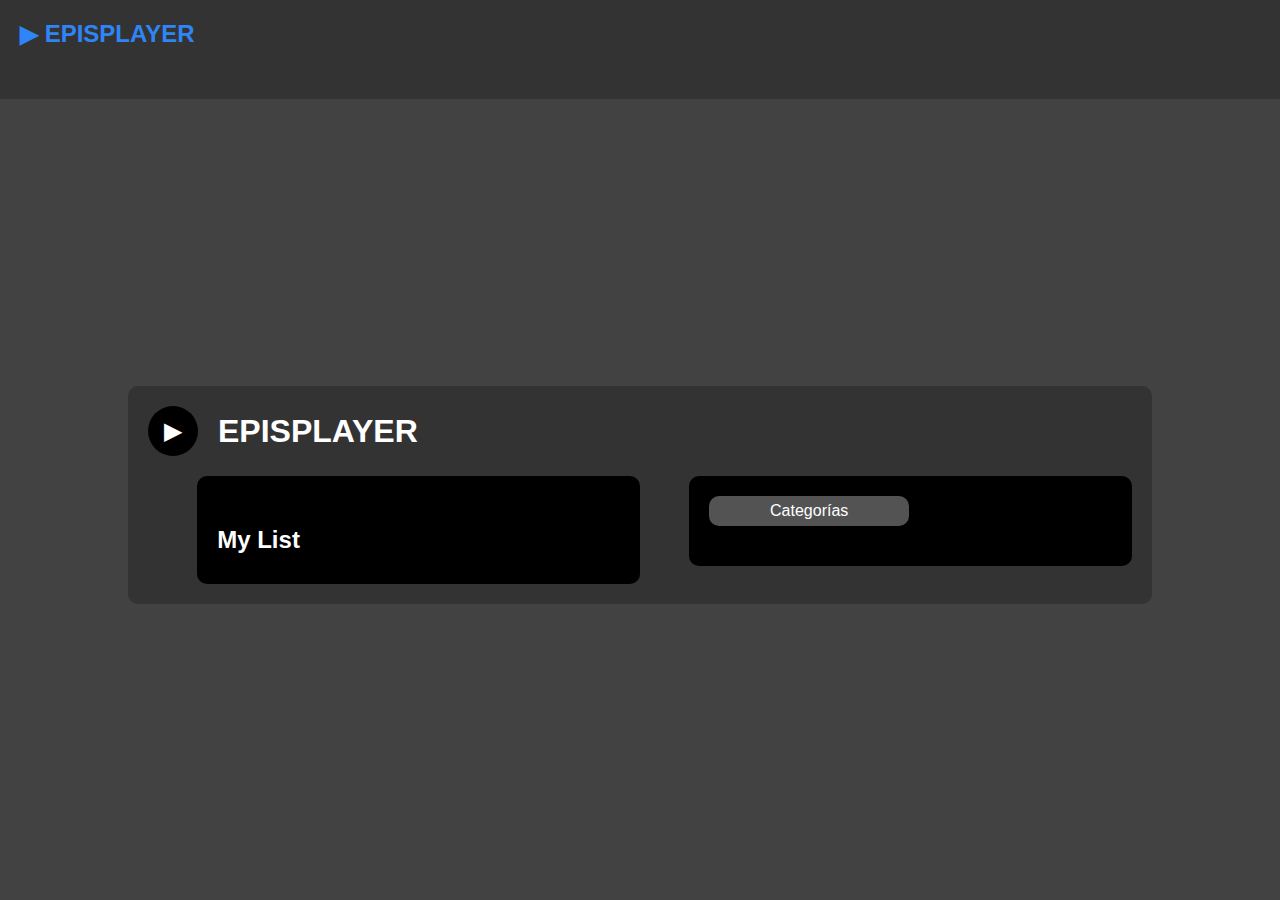
==== src/main/resources/static/index.html @ 6f705ff6 "fast" ====
<!DOCTYPE html>
<html lang="en">
<head>
    <meta charset="UTF-8">
    <meta name="viewport" content="width=device-width, initial-scale=1.0">
    <title>Document</title>
    <link rel="stylesheet" href="styles.css">
    <script src="main.js"></script>

</head>
<body>
  <div class="header">
    <div class="site-header">
      
      <h1>▶ EPISPLAYER</h1>
    </div>
  </div>

  <div class="container">
    <header class="header">
      <button class="play-button">▶</button>
      <h1>EPISPLAYER</h1>
    </header>
    <section class="content">
      <div class="my-list" id="playlist">
        
        <h2>My List</h2>
        <!-- The elements of the playlist should look like this -->
        <!-- <div class="playlist-song" id="{'p' + music.id}">
          <button class="move-button" onmouseup=move(event)> onmousedown = setIndex(event)*</button>
          this reads the id of the element and sets it on a global variable when it is mousedown and
          when it is mouseup will get the second id from the element and will call the api endopoint
          /playlist/move/{index}/{event.target.id.substring(1)}
          <img src="{imgURL}" alt="Img-musica"> // it needs to scale to fit the container
          <div class="song-info">
            <p>{music.title}</p>
            <p>{music.artist}</p>
          </div>
          <button class="delete-button" id="1" onclick="remove(event)">X</button> calls playlist/delete/id
        </div> -->
      </div>

      <div class="categories" id="vistas">
        <!--Drop menu-->
        <div class="dropdown">
          <button class="dropbtn">Categorías</button>
          <div class="dropdown-content">
            <button class="categoria" onclick="getPopularidad()">Popularidad</button>
            <button class="categoria" onclick="getDuracion()">Duracion</button>
            <button class="categoria" onclick="getFecha()">Fecha</button> 
            <!-- this methods call the api to load the new elements and draw them
             getPopularidad() -> vistas/popularidad/0
              getDuracion() -> vistas/duracion/0
              getFecha() -> vistas/fecha/0
            -->
          </div>
        </div>
        <!--End drop menu-->
        <div class="musicBoxList" id="musicBoxList">
          
          <!-- <div class = "musicBoxVista" id = "{'v' + music.id}">
            style
              list with overlowing scroller, of music box containers
            scripts
              at the beginning it will be filled with 20 elements that will get from
              the api endpoint response: /vistas/popularidad/0
            elements of music box
              button that requests post add/music/{elementID}
              and updates playlist elements
              the response contains a musicData object that has a music field, we only need the track name and the album name
              and the imgURL field, which is a string with the url resouce for the track image that we will use to draw on the
              music box
            
              <button id="nextBatch" onclick = loadNextBatch()> This method keeps track of the current batch it is displaying
              <button id="previousBatch" onclick = loadpreviousBatch()> same as net but only visible when the batch is > 0
          </div>  -->
        </div>
    </section>
  </div>
</body>
</html>
---- src/main/resources/static/styles.css ----
* {
  margin: 0;
  padding: 0;
  box-sizing: border-box;
  font-family: Arial, sans-serif;
}

body {
  background-color: #424242;
  display: flex;
  justify-content: center;
  align-items: center;
  height: 100vh;
}

.container {
  margin-top: 90px;
  max-width: 80%;
  max-height: 80%;
  background-color: #333;
  color: white;
  width: 80%;
  max-width: 1200px;
  padding: 20px;
  border-radius: 10px;
}
.site-header {
  position: fixed; 
  top: 0; 
  left: 0;
  width: 100%; 
  height: 11%;
  background-color: #333; 
  color: white; 
  padding: 10px; 
  text-align: center;
  z-index: 1000; 
}

.site-header h1 {
  margin: 10px;
  text-align: left;
  font-size: 150%;
  color: rgb(47, 133, 245);
}

.header {
  display: flex;
  align-items: center;
  margin-bottom: 20px;
}

.play-button {
  background-color: black;
  color: white;
  border: none;
  border-radius: 50%;
  width: 50px;
  height: 50px;
  font-size: 24px;
  margin-right: 20px;
}

h1 {
  font-size: 32px;
}

.content {
  display: flex;
  justify-content: space-between;
  height: 80%;
}

.my-list, .categories {
  background-color: #000;
  border-radius: 10px;
  padding: 20px;
  width: 45%;
  flex: display;
  flex-direction: column;
  height: 80%;
  max-height: 400px;
}

h2 {
  font-size: 24px;
  margin-bottom: 10px;
}

.music-box {
  
  margin-bottom: 10px;
  padding: 10px;
  background-color: #444;
  border-radius: 5px;
  list-style: none;

  display: flex;
  flex-direction: column;
  flex-wrap: nowrap;
}

.music-info{
  width: 55%;
  display: flex;
  flex-direction: column;
  flex-wrap: nowrap;
}

.music-box img {

  width: 50px;
  height: 50px;
  margin-right: 10px;
}

.song-info {
  flex-grow: 1;
}

button {
  background-color: red;
  border: none;
  color: white;
  border-radius: 50%;
  width: 30px;
  height: 30px;
  font-size: 18px;
}

.add-button {
  background-color: rgb(98, 219, 18);
}

.add-button button:hover{
  background-color: rgb(255, 47, 64);
}

.dropdown {
  position: relative;
  display: inline-block;
  justify-content: flex-start;
  padding-bottom: 20px;
} 

.dropbtn {
  background-color: #535353;
  color: white;
  
  font-size: 16px;
  border: none;
  border-radius: 10px;
  cursor: pointer;
  width: 200px;
}

.dropdown-content {
  display: none;
  position: absolute;
  background-color: #7e7e7e;
  min-width: 160px;
  box-shadow: 0px 8px 16px 0px rgba(0,0,0,0.2);
  z-index: 1;
  border-radius: 10px;
  padding: 10px;
  margin-top: 5px;
}

.dropdown-content button {
  color: rgb(255, 255, 255);
  padding-left: 10px;
  text-decoration: none;
  display: block;
  border: none;
  background: none;
  width: 180px;
  cursor: pointer;
  flex-direction: column;
  align-self: center;
}

.dropdown-content button:hover {
  background-color: #474747;
  border-radius: 5%;
}

.dropdown:hover .dropdown-content {
  display: block;
}

.dropdown:hover .dropbtn {
  background-color: #7e7e7e;
}

/*CSS PARA MOVER ELEMENTOS*/

.my-list {
  margin: 0 auto;
  padding-top: 50px;
}

.draggable {
  padding: 10px;
  margin: 5px 0;
  cursor: move;
  text-align: center;
}

.drag-over {
  border: 2px dashed #5ec0e7;
}

.playlist-song{
  border-radius: 35px;
  display: flex;
  flex-direction: row;
  /* align-items: center;
  justify-content: center; */
  height: 100px;
  padding-bottom: 10px;
}



.musicBoxList{
  display: flex;
  flex-direction: column;
  /* align-items: center;
  justify-content: center; */
  overflow: scroll;
  max-height: 300px;
}

.musicBoxVista{
  border-radius: 35px;
  display: flex;
  flex-direction: row;
  /* align-items: center;
  justify-content: center; */
  height: 100px;
  padding-bottom: 10px;
}
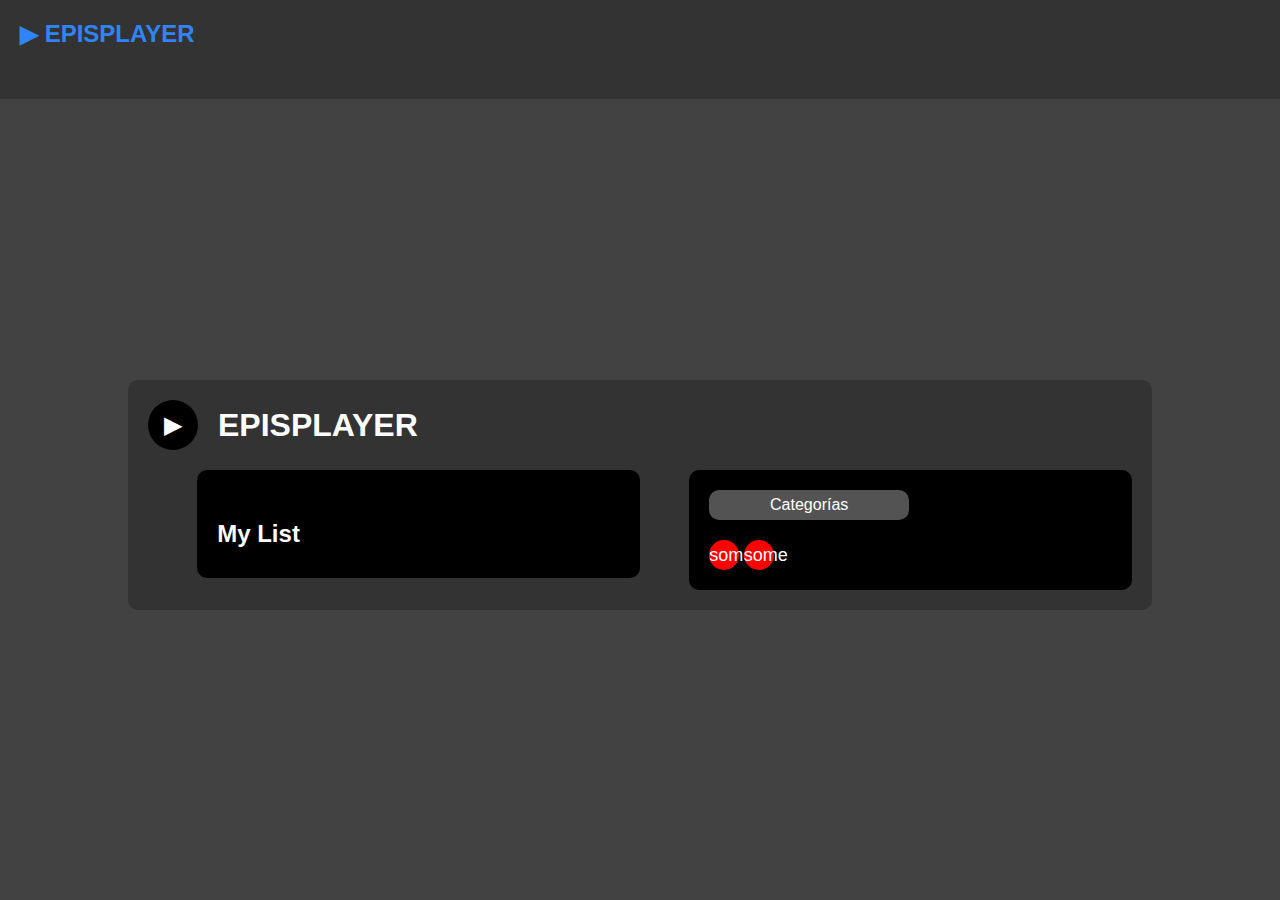
==== commit 94034ed8: "añadiendo el boton para navegar por los diferentes baches" ====
--- a/src/main/resources/static/index.html
+++ b/src/main/resources/static/index.html
@@ -75,6 +75,8 @@
               <button id="previousBatch" onclick = loadpreviousBatch()> same as net but only visible when the batch is > 0
           </div>  -->
         </div>
+        <button onClick='loadNextBatch("vistas")'> some </button>
+        <button onClick='loadPreviousBatch("vistas")'> some </button>
     </section>
   </div>
 </body>
